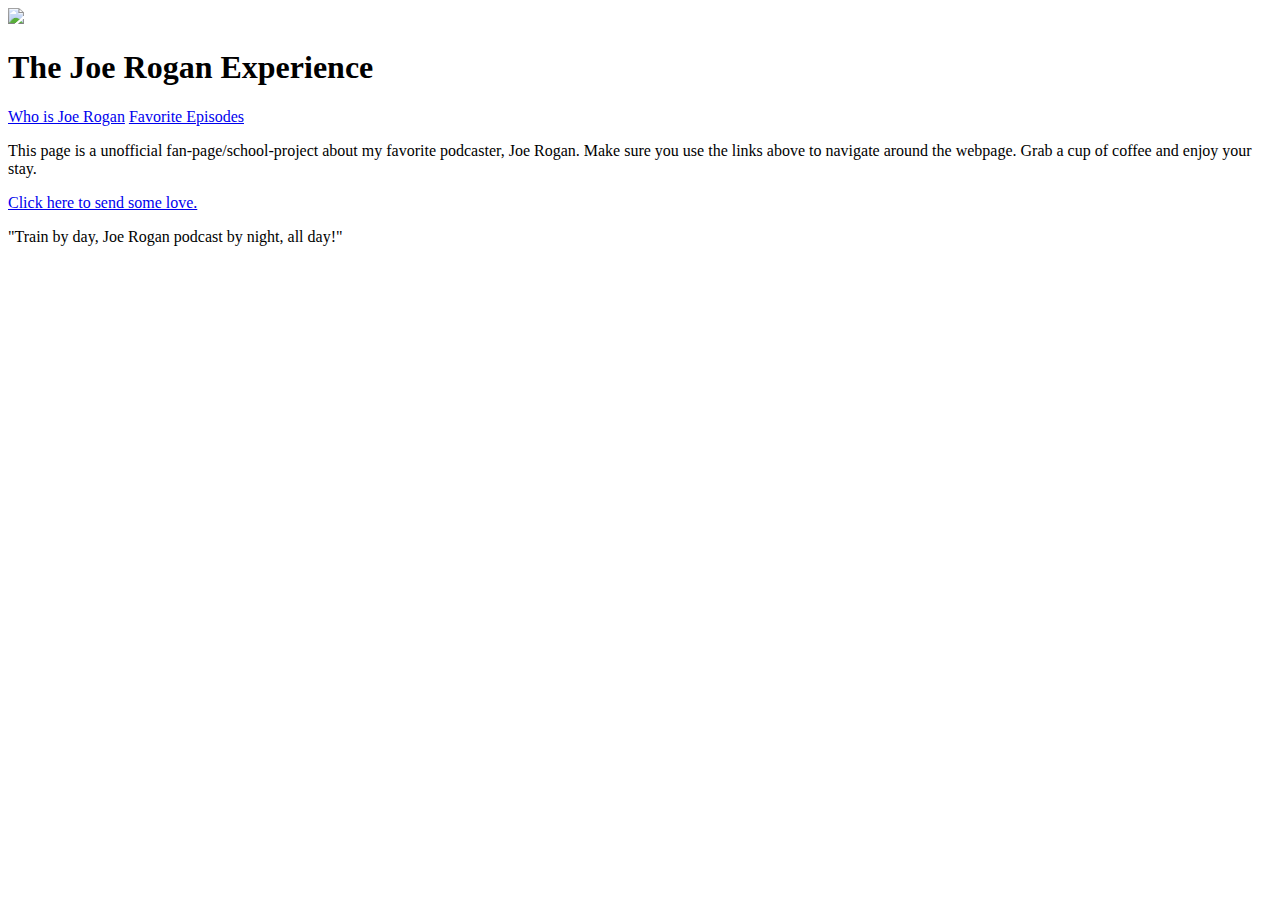
==== index.html @ 61cb59ad "Add files via upload" ====
<!DOCTYPE html>
<html lang="en">
  <head>
    <meta charset="UTF-8" />
    <meta http-equiv="X-UA-Compatible" content="IE=edge" />
    <meta name="viewport" content="width=device-width, initial-scale=1.0" />
    <link rel="stylesheet" href="CSS/style.css" />
    <link rel="stylesheet" href="CSS/normalize.css" />
    <title>Joe Rogan</title>
  </head>
  <body>
    <img class="joe" src="images/joe.png" />
    <h1 class="titeln">The Joe Rogan Experience</h1>
    <div class="header">
      <a href="about.html">Who is Joe Rogan</a>
      <a href="podcast.html">Favorite Episodes</a>
    </div>

    <div class="main">
      <main>
        <p class="textmain">
          This page is a unofficial fan-page/school-project about my favorite
          podcaster, Joe Rogan. Make sure you use the links above to navigate
          around the webpage. Grab a cup of coffee and enjoy your stay.
        </p>
      </main>
    </div>

    <div class="aside">
      <aside>
        <a href="form.html">
          <p class="asidetext">Click here to send some love.</p></a
        >
      </aside>
    </div>

    <div class="footer">
      <footer>
        <p class="train">
          "Train by day, Joe Rogan podcast by night, all day!"
        </p>
      </footer>
    </div>
  </body>
</html>
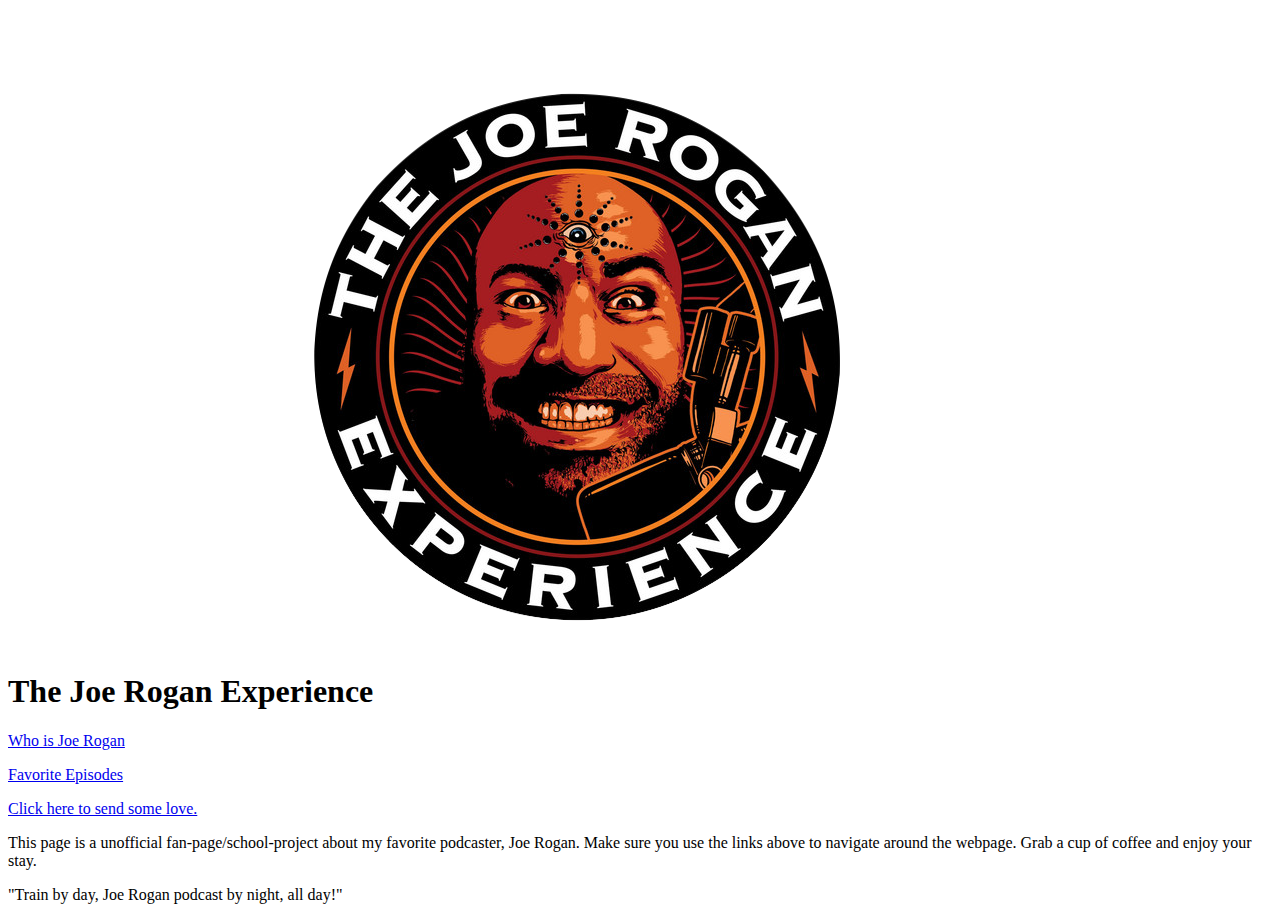
==== commit e919214f: "Uppdaterad" ====
--- a/index.html
+++ b/index.html
@@ -4,19 +4,26 @@
     <meta charset="UTF-8" />
     <meta http-equiv="X-UA-Compatible" content="IE=edge" />
     <meta name="viewport" content="width=device-width, initial-scale=1.0" />
+    <link rel="stylesheet" href="CSS/normalize.css" />
     <link rel="stylesheet" href="CSS/style.css" />
-    <link rel="stylesheet" href="CSS/normalize.css" />
     <title>Joe Rogan</title>
   </head>
   <body>
     <img class="joe" src="images/joe.png" />
     <h1 class="titeln">The Joe Rogan Experience</h1>
     <div class="header">
-      <a href="about.html">Who is Joe Rogan</a>
-      <a href="podcast.html">Favorite Episodes</a>
+      <tr>
+        <td><a href="about.html"><p>Who is Joe Rogan</p></a></td>
+        <td><a href="podcast.html"><p>Favorite Episodes</p></a></td>
+      </tr>
+   
     </div>
-
-    <div class="main">
+    <div class="aside">
+      <aside>
+        <a href="form.html"><p>Click here to send some love.</p></a>
+      </aside>
+    </div>
+       <div class="main">
       <main>
         <p class="textmain">
           This page is a unofficial fan-page/school-project about my favorite
@@ -25,16 +32,7 @@
         </p>
       </main>
     </div>
-
-    <div class="aside">
-      <aside>
-        <a href="form.html">
-          <p class="asidetext">Click here to send some love.</p></a
-        >
-      </aside>
-    </div>
-
-    <div class="footer">
+      <div class="footer">
       <footer>
         <p class="train">
           "Train by day, Joe Rogan podcast by night, all day!"
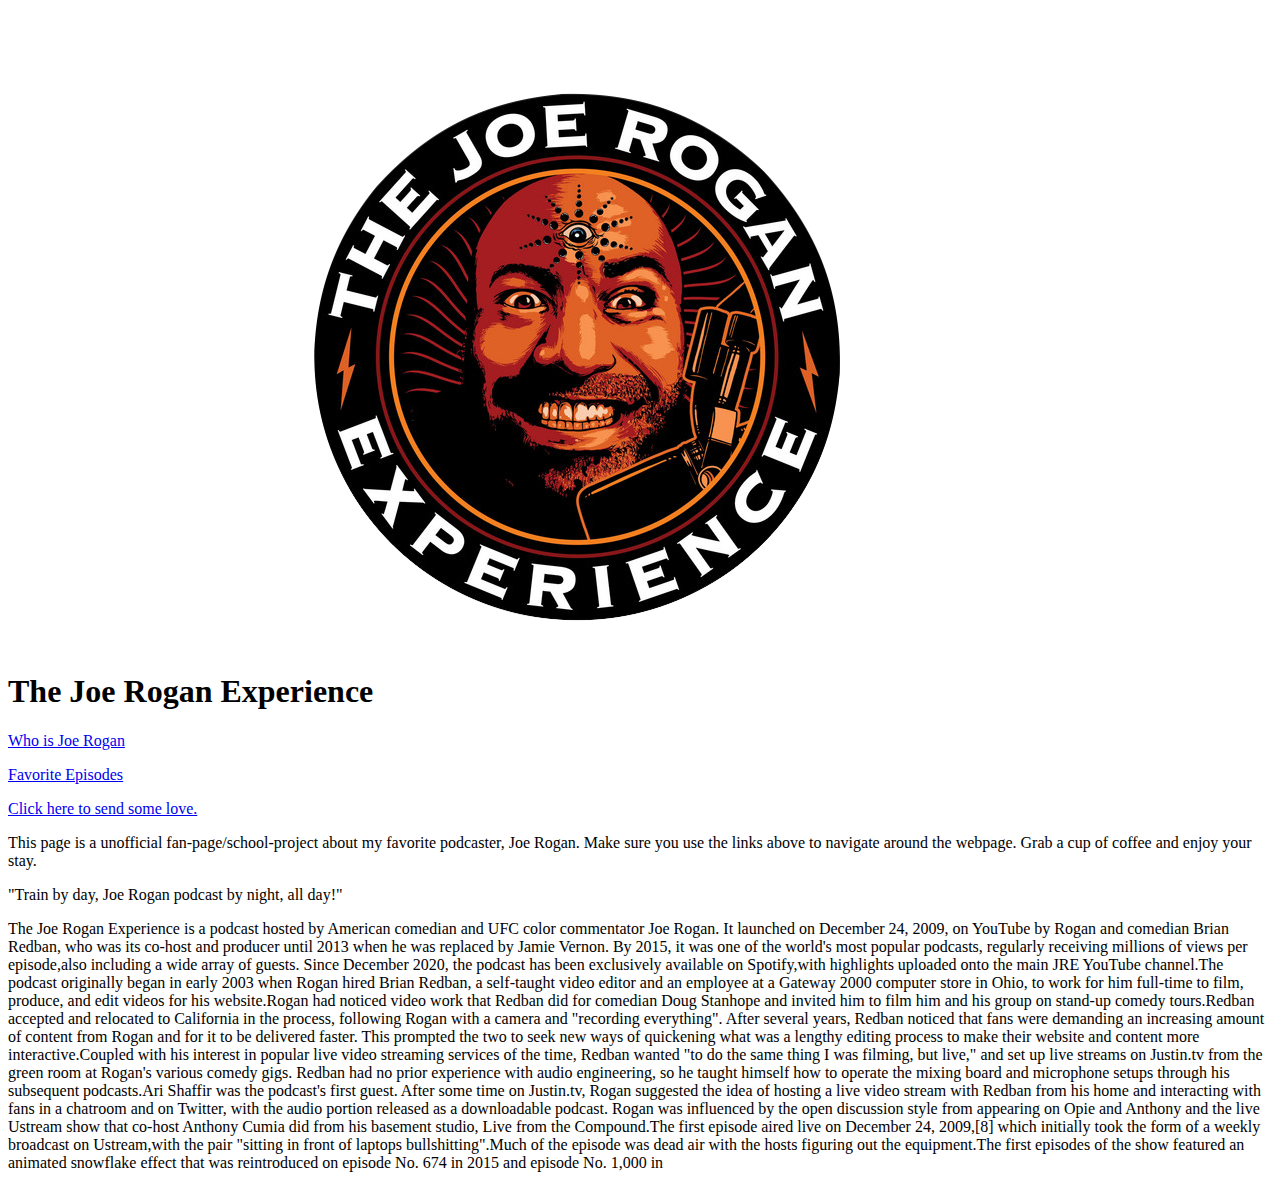
==== commit f5a868a4: "Ny" ====
--- a/index.html
+++ b/index.html
@@ -6,6 +6,12 @@
     <meta name="viewport" content="width=device-width, initial-scale=1.0" />
     <link rel="stylesheet" href="CSS/normalize.css" />
     <link rel="stylesheet" href="CSS/style.css" />
+    <link rel="preconnect" href="https://fonts.googleapis.com" />
+    <link rel="preconnect" href="https://fonts.gstatic.com" crossorigin />
+    <link
+      href="https://fonts.googleapis.com/css2?family=Architects+Daughter&family=Josefin+Sans:wght@100&family=Lobster&family=Roboto+Serif:ital,wght@1,300&family=Shizuru&family=Syne+Mono&display=swap"
+      rel="stylesheet"
+    />
     <title>Joe Rogan</title>
   </head>
   <body>
@@ -13,17 +19,20 @@
     <h1 class="titeln">The Joe Rogan Experience</h1>
     <div class="header">
       <tr>
-        <td><a href="about.html"><p>Who is Joe Rogan</p></a></td>
-        <td><a href="podcast.html"><p>Favorite Episodes</p></a></td>
+        <td>
+          <a href="about.html"><p>Who is Joe Rogan</p></a>
+        </td>
+        <td>
+          <a href="podcast.html"><p>Favorite Episodes</p></a>
+        </td>
       </tr>
-   
     </div>
     <div class="aside">
       <aside>
         <a href="form.html"><p>Click here to send some love.</p></a>
       </aside>
     </div>
-       <div class="main">
+    <div class="main">
       <main>
         <p class="textmain">
           This page is a unofficial fan-page/school-project about my favorite
@@ -32,12 +41,53 @@
         </p>
       </main>
     </div>
-      <div class="footer">
+    <div class="footer">
       <footer>
         <p class="train">
           "Train by day, Joe Rogan podcast by night, all day!"
         </p>
       </footer>
     </div>
+    <div class="lowbie">
+      <p class="lowbietext">
+        The Joe Rogan Experience is a podcast hosted by American comedian and
+        UFC color commentator Joe Rogan. It launched on December 24, 2009, on
+        YouTube by Rogan and comedian Brian Redban, who was its co-host and
+        producer until 2013 when he was replaced by Jamie Vernon. By 2015, it
+        was one of the world's most popular podcasts, regularly receiving
+        millions of views per episode,also including a wide array of guests.
+        Since December 2020, the podcast has been exclusively available on
+        Spotify,with highlights uploaded onto the main JRE YouTube channel.The
+        podcast originally began in early 2003 when Rogan hired Brian Redban, a
+        self-taught video editor and an employee at a Gateway 2000 computer
+        store in Ohio, to work for him full-time to film, produce, and edit
+        videos for his website.Rogan had noticed video work that Redban did for
+        comedian Doug Stanhope and invited him to film him and his group on
+        stand-up comedy tours.Redban accepted and relocated to California in the
+        process, following Rogan with a camera and "recording everything". After
+        several years, Redban noticed that fans were demanding an increasing
+        amount of content from Rogan and for it to be delivered faster. This
+        prompted the two to seek new ways of quickening what was a lengthy
+        editing process to make their website and content more
+        interactive.Coupled with his interest in popular live video streaming
+        services of the time, Redban wanted "to do the same thing I was filming,
+        but live," and set up live streams on Justin.tv from the green room at
+        Rogan's various comedy gigs. Redban had no prior experience with audio
+        engineering, so he taught himself how to operate the mixing board and
+        microphone setups through his subsequent podcasts.Ari Shaffir was the
+        podcast's first guest. After some time on Justin.tv, Rogan suggested the
+        idea of hosting a live video stream with Redban from his home and
+        interacting with fans in a chatroom and on Twitter, with the audio
+        portion released as a downloadable podcast. Rogan was influenced by the
+        open discussion style from appearing on Opie and Anthony and the live
+        Ustream show that co-host Anthony Cumia did from his basement studio,
+        Live from the Compound.The first episode aired live on December 24,
+        2009,[8] which initially took the form of a weekly broadcast on
+        Ustream,with the pair "sitting in front of laptops bullshitting".Much of
+        the episode was dead air with the hosts figuring out the equipment.The
+        first episodes of the show featured an animated snowflake effect that
+        was reintroduced on episode No. 674 in 2015 and episode No. 1,000 in
+      </p>
+    </div>
   </body>
 </html>
